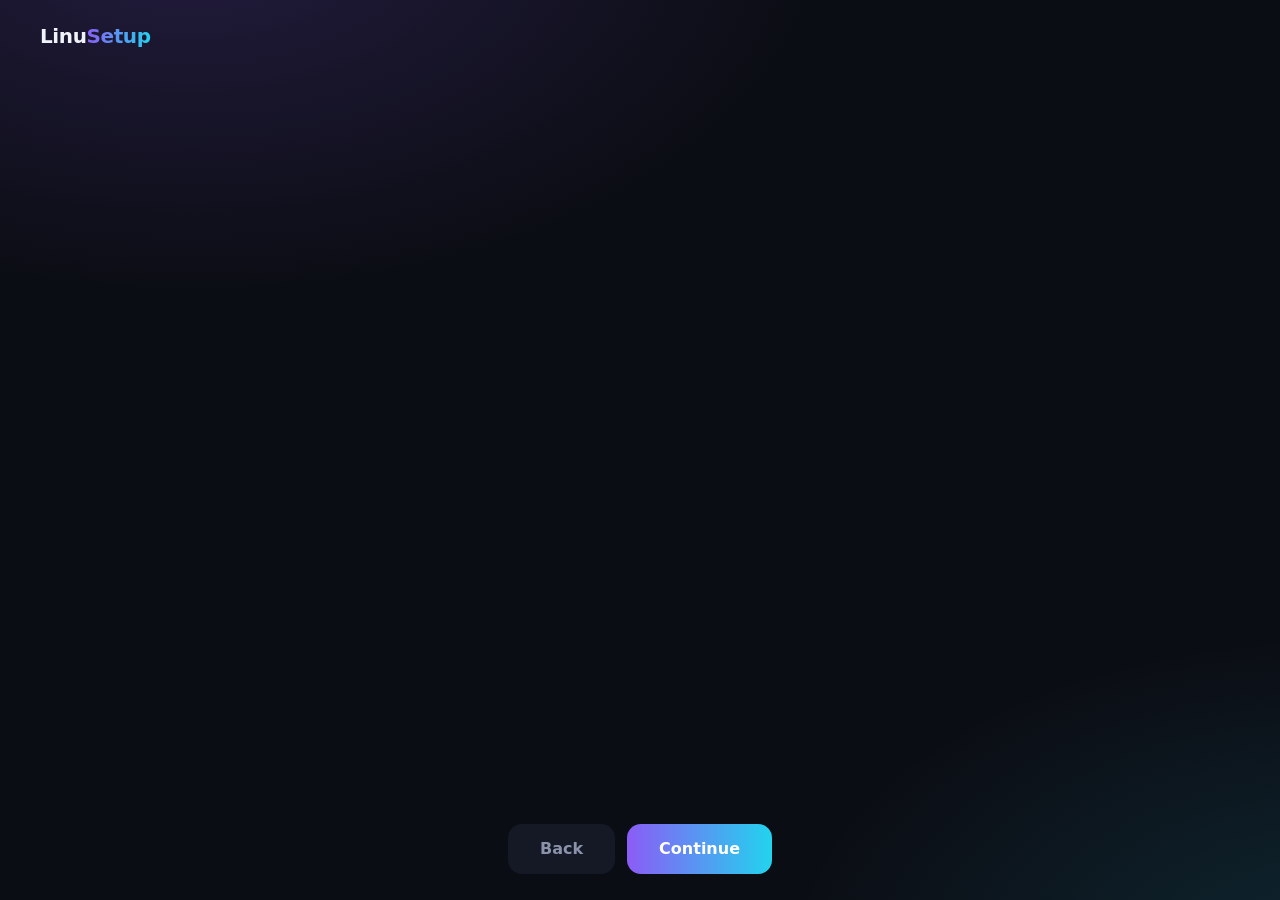
==== linusetup/ui/index.html @ f5687235 "LinuSetup v0.1: pywebview Arch installer with archiso build Install engine (plan/runner, dry-run by " ====
<!doctype html>
<html lang="en">
<head>
<meta charset="utf-8">
<title>LinuSetup</title>
<meta name="viewport" content="width=device-width, initial-scale=1">
<link rel="stylesheet" href="css/app.css">
</head>
<body>
<div class="decor" id="decor"></div>
<div id="glow"></div>
<canvas id="fx"></canvas>

<div class="app">
  <header class="top">
    <div class="logo">Linu<b>Setup</b></div>
    <div class="dots" id="dots"></div>
    <div class="badges" id="badges"></div>
  </header>

  <main id="stage">
    <section class="screen" data-screen="welcome">
      <div class="mark st"><svg viewBox="0 0 24 24"><path d="M12 3c-2.2 0-3.5 2-3.5 4.5 0 1.5-.5 2.5-1.5 4C5.700 13.500 5 15 5 16.500 5 19 8 21 12 21s7-2 7-4.500c0-1.500-.7-3-2-5-1-1.500-1.500-2.500-1.500-4C15.500 5 14.200 3 12 3Z"/><path d="M10 8.500h.01M14 8.500h.01M10.500 11.500c.8.6 2.200.6 3 0"/></svg></div>
      <h1 class="st">Let's put <span class="grad">Linux</span> on this machine</h1>
      <p class="sub st">A few clicks and you'll have a complete Arch Linux desktop. Everything here works with your mouse.</p>
      <div class="checks st" id="checks"></div>
    </section>

    <section class="screen" data-screen="vibe">
      <h1 class="st">What will you <span class="grad">use it for?</span></h1>
      <p class="sub st">Pick any that fit. We'll add the right apps and drivers. Right-click a card to see what's inside.</p>
      <div class="grid" id="vibes"></div>
      <div class="hint st">KDE Plasma desktop, web browser and sound are always included.</div>
    </section>

    <section class="screen" data-screen="disk">
      <h1 class="st">Where should it <span class="grad">live?</span></h1>
      <p class="sub st">The disk you pick will be completely erased. Nothing happens until you confirm on the last step.</p>
      <div class="disks" id="disks"></div>
      <div class="hint st" id="disk-note"></div>
    </section>

    <section class="screen" data-screen="you">
      <h1 class="st">Now, <span class="grad">who are you?</span></h1>
      <p class="sub st">This creates your account on the new system.</p>
      <div class="form st">
        <div class="field" id="f-fullname"><label>Your name</label><input id="fullname" autocomplete="off" placeholder="Sam Rivera"></div>
        <div class="field" id="f-username"><label>Username</label><input id="username" autocomplete="off" placeholder="sam"><div class="msg"></div></div>
        <div class="field" id="f-password"><label>Password</label><input id="password" type="password"><div class="meter"><i id="meter"></i></div></div>
        <div class="field" id="f-password2"><label>Repeat password</label><input id="password2" type="password"><div class="msg"></div></div>
        <div class="field" id="f-hostname"><label>Computer name</label><input id="hostname" autocomplete="off" value="linusetup"><div class="msg"></div></div>
        <div class="field"><label>Keyboard layout</label><select id="keymap"></select></div>
        <div class="field wide"><label>Timezone</label><select id="timezone"></select></div>
      </div>
    </section>

    <section class="screen" data-screen="install">
      <div class="install st">
        <h1 id="inst-title">Installing…</h1>
        <p class="sub" id="inst-sub">This takes a few minutes. You can watch the details below.</p>
        <div class="track"><div class="fill" id="fill"></div></div>
        <div class="pct"><span id="inst-step">Starting</span><span id="inst-pct">0%</span></div>
        <div class="steps" id="steps"></div>
        <button class="link" id="log-toggle">Show details</button>
        <pre id="log" class="hidden"></pre>
        <div class="errbox hidden" id="errbox"></div>
      </div>
    </section>

    <section class="screen" data-screen="done">
      <svg class="big-check" viewBox="0 0 100 100"><circle cx="50" cy="50" r="48"/><path d="M30 52l14 14 27-30"/></svg>
      <h1>All <span class="grad">done!</span></h1>
      <p class="sub" id="done-sub">Remove the install medium and restart to meet your new system.</p>
      <div class="note hidden" id="dry-note">Dry run: nothing was installed or changed on this machine.</div>
    </section>
  </main>

  <footer>
    <button class="btn ghost" id="back">Back</button>
    <button class="btn" id="next">Continue</button>
  </footer>
</div>

<div id="modal"><div class="dlg">
  <h2>Erase this disk and install?</h2>
  <dl id="sum"></dl>
  <div class="field"><label id="confirm-label"></label><input id="confirm" autocomplete="off" placeholder=""></div>
  <div class="row"><button class="btn ghost" id="m-cancel">Cancel</button><button class="btn danger" id="m-go" disabled>Erase and install</button></div>
</div></div>
<div id="ctx"></div>
<div id="dbg" class="hidden"></div>

<script src="js/app.js"></script>
</body>
</html>
---- linusetup/ui/css/app.css ----
/* LinuSetup UI. Animations use transform/opacity only (software-rendered VMs). */
:root {
  --bg:#0b0d14; --card:#151926; --card2:#1b2033; --fg:#f1f3fa; --mut:#8b93ab; --line:#262c41;
  --a:#8b5cf6; --b:#22d3ee; --ok:#34d399; --bad:#f87171; --warn:#fbbf24;
  --grad:linear-gradient(90deg,var(--a),var(--b));
  --ease:cubic-bezier(.2,.8,.2,1);
}
* { box-sizing:border-box; }
html, body { height:100%; margin:0; }
body {
  background:
    radial-gradient(900px 520px at 15% -8%, #8b5cf630, transparent 70%),
    radial-gradient(800px 480px at 105% 108%, #22d3ee22, transparent 70%), var(--bg);
  color:var(--fg); font:16px/1.45 "Noto Sans","DejaVu Sans",system-ui,sans-serif;
  overflow:hidden; user-select:none; -webkit-user-select:none; cursor:default;
}
.hidden { display:none !important; }
svg.i { width:1em; height:1em; fill:none; stroke:currentColor; stroke-width:1.8; stroke-linecap:round; stroke-linejoin:round; flex:none; }

/* floating decor: tiny elements, transform-only animation */
.decor { position:fixed; inset:0; pointer-events:none; overflow:hidden; }
.decor i { position:absolute; width:10px; height:10px; border-radius:50%; background:var(--a); opacity:.25;
  animation:float 14s ease-in-out infinite; }
.decor i:nth-child(2n) { background:var(--b); width:7px; height:7px; animation-duration:18s; }
.decor i:nth-child(3n) { width:14px; height:14px; animation-duration:22s; opacity:.15; }
@keyframes float { 0%,100% { transform:translate3d(0,0,0); } 50% { transform:translate3d(30px,-60px,0); } }
#glow { position:fixed; left:0; top:0; width:360px; height:360px; margin:-180px 0 0 -180px; border-radius:50%;
  background:radial-gradient(circle, #8b5cf626, transparent 65%); pointer-events:none; will-change:transform; opacity:0; transition:opacity .4s; }
#glow.on { opacity:1; }
#fx { position:fixed; inset:0; pointer-events:none; z-index:50; }

/* frame */
.app { position:relative; height:100%; display:grid; grid-template-rows:auto 1fr auto; padding:22px 40px 26px; }
.top { display:grid; grid-template-columns:1fr auto 1fr; align-items:center; }
.logo { font-weight:800; font-size:20px; letter-spacing:-.02em; } .logo b { background:var(--grad); -webkit-background-clip:text; background-clip:text; color:transparent; }
.dots { display:flex; gap:16px; }
.dot { width:34px; height:6px; border-radius:6px; background:var(--line); transition:transform .4s var(--ease), background .3s; transform-origin:center; }
.dot.done { background:#8b5cf666; } .dot.on { background:var(--grad); transform:scaleX(1.7); }
.badges { display:flex; gap:8px; justify-content:flex-end; }
.badge { font-size:12px; padding:5px 11px; border-radius:99px; border:1px solid var(--line); color:var(--mut); display:flex; gap:6px; align-items:center; }
.badge.warn { color:var(--warn); border-color:#fbbf2455; } .badge.ok { color:var(--ok); border-color:#34d39944; }

main { position:relative; display:grid; place-items:center; min-height:0; }
.screen { position:absolute; inset:0; display:none; flex-direction:column; align-items:center; justify-content:center; padding:0 10px; }
.screen.on { display:flex; }
.screen.enter-r { animation:inR .5s var(--ease) both; } .screen.enter-l { animation:inL .5s var(--ease) both; }
.screen.leave-l { animation:outL .22s ease-in both; } .screen.leave-r { animation:outR .22s ease-in both; }
@keyframes inR { from { opacity:0; transform:translate3d(60px,0,0); } }
@keyframes inL { from { opacity:0; transform:translate3d(-60px,0,0); } }
@keyframes outL { to { opacity:0; transform:translate3d(-60px,0,0); } }
@keyframes outR { to { opacity:0; transform:translate3d(60px,0,0); } }
h1 { font-size:40px; margin:0 0 8px; text-align:center; letter-spacing:-.025em; line-height:1.15; }
.sub { color:var(--mut); margin:0 0 30px; text-align:center; max-width:620px; }
.grad { background:var(--grad); -webkit-background-clip:text; background-clip:text; color:transparent; }

/* staggered entrance: JS sets --i on children */
.screen.on .st { animation:rise .6s var(--ease) both; animation-delay:calc(var(--i,0) * 70ms + 120ms); }
@keyframes rise { from { opacity:0; transform:translate3d(0,22px,0) scale(.97); } }

/* buttons + ripple */
.btn { position:relative; overflow:hidden; border:0; border-radius:14px; padding:14px 32px; font-weight:700; font-size:16px; line-height:1; font-family:inherit;
  cursor:pointer; color:#fff; background:var(--grad); transition:transform .15s var(--ease), opacity .2s; }
.btn:hover { transform:translateY(-2px) scale(1.03); } .btn:active { transform:scale(.97); }
.btn.ghost { background:var(--card); color:var(--mut); } .btn.ghost:hover { color:var(--fg); }
.btn.danger { background:linear-gradient(90deg,#ef4444,#f97316); }
.btn[disabled] { opacity:.35; pointer-events:none; }
.ripple { position:absolute; border-radius:50%; width:20px; height:20px; margin:-10px 0 0 -10px; background:#ffffff55; pointer-events:none;
  animation:ripple .65s ease-out forwards; }
@keyframes ripple { from { transform:scale(1); opacity:.9; } to { transform:scale(18); opacity:0; } }
footer { display:flex; justify-content:center; gap:12px; min-height:50px; }

/* welcome */
.mark { width:92px; height:92px; border-radius:26px; background:var(--grad); display:grid; place-items:center; margin-bottom:22px;
  box-shadow:0 14px 50px #8b5cf655; animation:bob 4s ease-in-out infinite; }
.mark svg { width:50px; height:50px; stroke:#fff; stroke-width:2.2; fill:none; }
@keyframes bob { 50% { transform:translate3d(0,-8px,0) rotate(-3deg); } }
.checks { display:flex; gap:14px; flex-wrap:wrap; justify-content:center; margin-top:6px; }
.chk { background:var(--card); border:1px solid var(--line); border-radius:14px; padding:12px 18px; display:flex; align-items:center; gap:10px; min-width:170px; }
.chk .ic { width:26px; height:26px; border-radius:50%; display:grid; place-items:center; background:#34d39922; color:var(--ok); }
.chk.bad .ic { background:#f8717122; color:var(--bad); } .chk.wait .ic { background:var(--line); color:var(--mut); }
.chk small { display:block; color:var(--mut); font-size:12px; }

/* cards */
.grid { display:grid; grid-template-columns:repeat(4,minmax(0,205px)); gap:18px; }
.card { position:relative; overflow:hidden; background:var(--card); border:2px solid var(--line); border-radius:22px; padding:26px 18px 22px; cursor:pointer;
  text-align:center; transition:transform .25s var(--ease), border-color .2s, box-shadow .25s; transform:perspective(700px) rotateX(var(--rx,0deg)) rotateY(var(--ry,0deg)); }
.card::after { content:""; position:absolute; inset:0; pointer-events:none; opacity:0; transition:opacity .25s;
  background:radial-gradient(260px circle at var(--mx,50%) var(--my,0%), #ffffff14, transparent 60%); }
.card:hover { border-color:#8b5cf688; } .card:hover::after { opacity:1; }
.card.sel { border-color:var(--a); box-shadow:0 0 0 4px #8b5cf633, 0 16px 44px #8b5cf62a; }
.card .ico { width:68px; height:68px; margin:0 auto 14px; border-radius:20px; display:grid; place-items:center; font-size:34px; background:var(--card2); color:var(--b);
  transition:transform .35s var(--ease); }
.card.sel .ico { background:var(--grad); color:#fff; transform:scale(1.12) rotate(-6deg); }
.card b { font-size:19px; } .card small { display:block; color:var(--mut); margin-top:5px; }
.tick { position:absolute; top:12px; right:12px; width:24px; height:24px; border-radius:50%; background:var(--grad); display:grid; place-items:center; font-size:14px;
  transform:scale(0); transition:transform .3s cubic-bezier(.3,1.6,.5,1); }
.card.sel .tick, .disk.sel .tick { transform:scale(1); }
.hint { color:var(--mut); font-size:13px; margin-top:22px; text-align:center; }

/* disks */
.disks { display:flex; flex-direction:column; gap:14px; width:min(720px,100%); max-height:56vh; overflow:auto; padding:4px; }
.disk { position:relative; overflow:hidden; display:flex; align-items:center; gap:18px; background:var(--card); border:2px solid var(--line); border-radius:18px;
  padding:18px 20px; cursor:pointer; transition:transform .2s var(--ease), border-color .2s, box-shadow .2s; }
.disk:hover { transform:translate3d(6px,0,0); border-color:#22d3ee77; }
.disk.sel { border-color:var(--b); box-shadow:0 0 0 4px #22d3ee22; }
.disk.off { opacity:.45; pointer-events:none; }
.disk .ico { width:54px; height:54px; border-radius:16px; background:var(--card2); display:grid; place-items:center; font-size:28px; color:var(--b); }
.disk .meta { flex:1; } .disk .meta b { font-size:17px; } .disk small { display:block; color:var(--mut); }
.chips { display:flex; gap:8px; margin-top:8px; flex-wrap:wrap; }
.chip { font-size:12px; padding:4px 10px; border-radius:99px; background:var(--card2); color:var(--mut); }
.chip.red { background:#f8717120; color:var(--bad); } .chip.soon { opacity:.55; }
.disk .tick { top:50%; margin-top:-12px; right:18px; background:var(--b); }

/* form */
.form { display:grid; grid-template-columns:1fr 1fr; gap:14px 18px; width:min(700px,100%); }
.field { display:flex; flex-direction:column; gap:6px; } .field.wide { grid-column:1/-1; }
.field label { font-size:13px; color:var(--mut); }
.field input, .field select { background:var(--card); border:2px solid var(--line); border-radius:12px; color:var(--fg); padding:12px 14px; font:inherit; user-select:text; -webkit-user-select:text;
  transition:border-color .2s, box-shadow .2s; }
.field input:focus, .field select:focus { outline:0; border-color:var(--a); box-shadow:0 0 0 4px #8b5cf622; }
.field.err input { border-color:var(--bad); animation:shake .35s; }
@keyframes shake { 25% { transform:translate3d(-6px,0,0); } 75% { transform:translate3d(6px,0,0); } }
.msg { font-size:12px; color:var(--bad); min-height:16px; }
.meter { height:5px; background:var(--line); border-radius:5px; overflow:hidden; } .meter i { display:block; height:100%; width:100%; transform-origin:left; transform:scaleX(0); background:var(--bad); transition:transform .3s var(--ease), background .3s; }

/* install */
.install { width:min(720px,100%); background:var(--card); border:1px solid var(--line); border-radius:24px; padding:34px; }
.install h1 { font-size:30px; text-align:left; margin-bottom:4px; } .install .sub { text-align:left; margin-bottom:22px; }
.track { height:14px; background:var(--line); border-radius:10px; overflow:hidden; position:relative; }
.track .fill { position:absolute; inset:0; background:var(--grad); transform-origin:left; transform:scaleX(0); transition:transform .5s var(--ease); }
.track .fill::after { content:""; position:absolute; inset:0; background:linear-gradient(100deg, transparent 30%, #ffffff55 50%, transparent 70%); animation:shimmer 1.6s linear infinite; }
@keyframes shimmer { from { transform:translate3d(-100%,0,0); } to { transform:translate3d(100%,0,0); } }
.pct { display:flex; justify-content:space-between; color:var(--mut); font-size:13px; margin:10px 0 18px; }
.steps { display:flex; flex-direction:column; gap:8px; margin-bottom:16px; }
.stp { display:flex; align-items:center; gap:12px; color:var(--mut); animation:rise .4s var(--ease) both; }
.stp .ic { width:22px; height:22px; border-radius:50%; border:2px solid var(--line); display:grid; place-items:center; font-size:12px; }
.stp.now { color:var(--fg); } .stp.now .ic { border-color:var(--b); border-top-color:transparent; animation:spin 1s linear infinite; }
.stp.done .ic { background:var(--ok); border-color:var(--ok); color:#06281a; }
@keyframes spin { to { transform:rotate(360deg); } }
.link { background:none; border:0; color:var(--mut); cursor:pointer; font:inherit; padding:0; text-decoration:underline; }
#log { margin:12px 0 0; background:#080a10; border-radius:12px; padding:12px; height:150px; overflow:auto; font:12px/1.5 "DejaVu Sans Mono",monospace; color:#a8b0c8; white-space:pre-wrap; user-select:text; -webkit-user-select:text; }
.errbox { background:#f8717114; border:1px solid #f8717155; border-radius:14px; padding:14px; margin-top:14px; color:#fecaca; }

/* done */
.big-check { width:120px; height:120px; margin-bottom:18px; }
.big-check circle { fill:none; stroke:var(--ok); stroke-width:3; stroke-dasharray:302; stroke-dashoffset:302; animation:draw .8s .1s var(--ease) forwards; }
.big-check path { fill:none; stroke:var(--ok); stroke-width:4; stroke-linecap:round; stroke-linejoin:round; stroke-dasharray:60; stroke-dashoffset:60; animation:draw .5s .7s var(--ease) forwards; }
@keyframes draw { to { stroke-dashoffset:0; } }
.note { background:#fbbf2418; border:1px solid #fbbf2455; color:var(--warn); border-radius:12px; padding:10px 16px; margin-bottom:18px; max-width:560px; text-align:center; font-size:14px; }

/* modal + context menu */
#modal { position:fixed; inset:0; background:#05060bcc; display:none; place-items:center; z-index:40; }
#modal.on { display:grid; animation:fade .2s both; } @keyframes fade { from { opacity:0; } }
.dlg { width:min(520px,92vw); background:var(--card); border:1px solid var(--line); border-radius:24px; padding:30px; animation:pop .35s cubic-bezier(.3,1.4,.5,1) both; }
@keyframes pop { from { opacity:0; transform:scale(.88) translate3d(0,20px,0); } }
.dlg h2 { margin:0 0 6px; font-size:24px; } .dlg dl { display:grid; grid-template-columns:110px 1fr; gap:6px 12px; margin:16px 0; } .dlg dt { color:var(--mut); } .dlg dd { margin:0; font-weight:600; }
.dlg .field { margin:14px 0; } .dlg .row { display:flex; justify-content:flex-end; gap:10px; margin-top:6px; }
#ctx { position:fixed; z-index:45; display:none; min-width:220px; max-width:300px; background:var(--card2); border:1px solid var(--line); border-radius:14px; padding:12px 14px; box-shadow:0 14px 40px #000a; }
#ctx.on { display:block; animation:pop .2s both; } #ctx h4 { margin:0 0 6px; font-size:14px; } #ctx p { margin:0; font-size:12px; color:var(--mut); line-height:1.6; user-select:text; }
#dbg { position:fixed; left:12px; bottom:12px; z-index:60; background:#000c; color:#9ef; font:12px monospace; padding:8px 10px; border-radius:8px; pointer-events:none; white-space:pre; }

/* ?still: dev-only, freezes animations for screenshots */
html.still *, html.still *::before, html.still *::after { animation:none !important; transition:none !important; }
html.still .big-check circle, html.still .big-check path { stroke-dashoffset:0; }
/* lite mode: auto-enabled on slow renderers, or add ?lite to the URL */
html.lite .decor, html.lite #glow { display:none; }
html.lite .card { transform:none !important; } html.lite .mark { animation:none; }
@media (prefers-reduced-motion:reduce) {
  *, *::before, *::after { animation-duration:.01ms !important; animation-delay:0s !important; transition-duration:.01ms !important; }
  .decor, #glow { display:none; }
}
@media (max-width:1000px) { .grid { grid-template-columns:repeat(2,minmax(0,205px)); } h1 { font-size:32px; } }
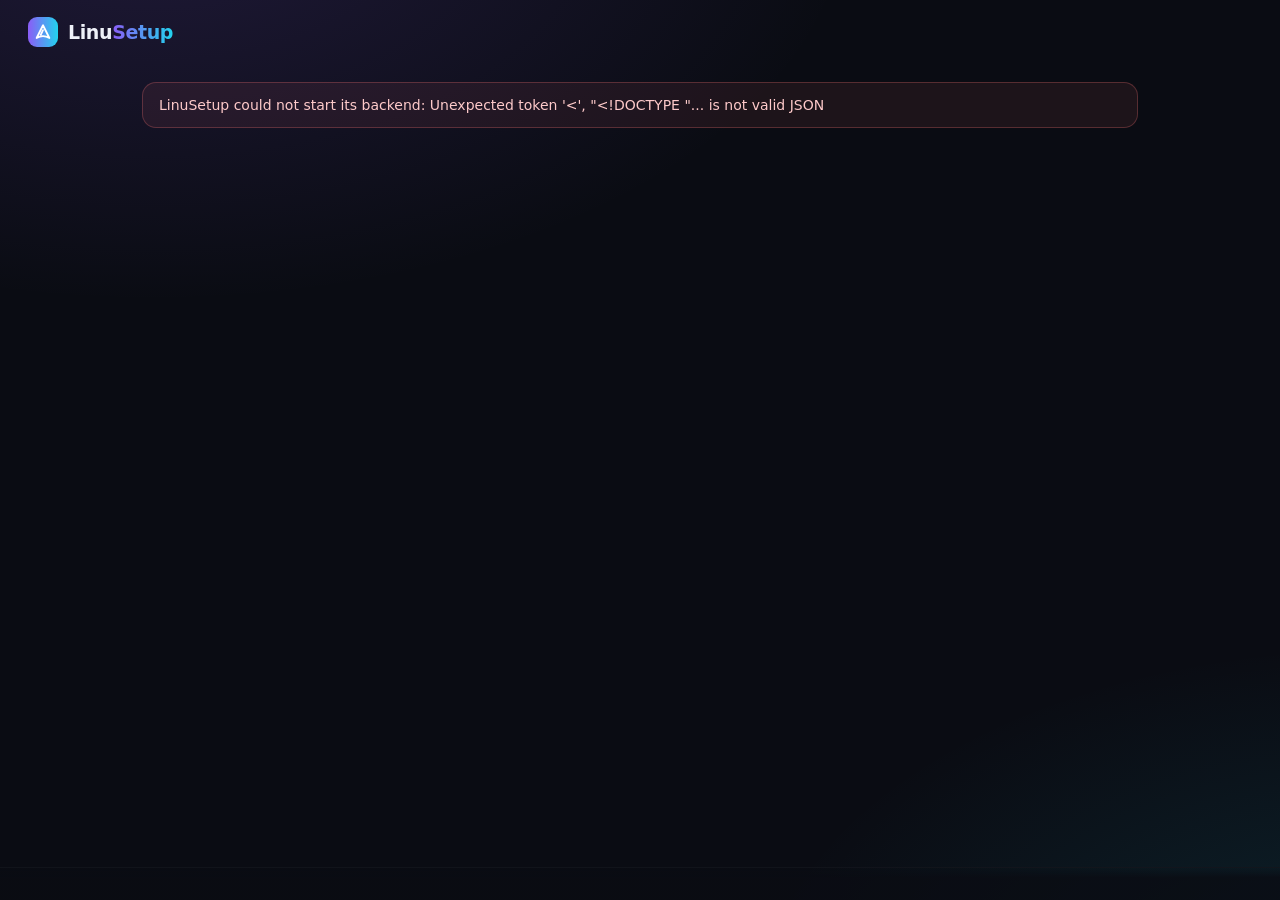
==== commit 9adba951: "LinuSetup 0.1.0: full graphical Arch installer, Easy and Advanced modes - Install engine: disk layou" ====
--- a/linusetup/ui/index.html
+++ b/linusetup/ui/index.html
@@ -7,89 +7,26 @@
 <link rel="stylesheet" href="css/app.css">
 </head>
 <body>
-<div class="decor" id="decor"></div>
 <div id="glow"></div>
 <canvas id="fx"></canvas>
 
 <div class="app">
   <header class="top">
-    <div class="logo">Linu<b>Setup</b></div>
+    <div class="logo"><span class="mk"><svg viewBox="0 0 24 24" fill="none" stroke-linecap="round" stroke-linejoin="round"><path d="M12 3 3.5 20c2.8-1.6 5.6-2.4 8.5-2.4s5.7.8 8.5 2.4ZM12 9.5l-3 6.2"/></svg></span><span>Linu<b>Setup</b></span></div>
     <div class="dots" id="dots"></div>
     <div class="badges" id="badges"></div>
   </header>
-
-  <main id="stage">
-    <section class="screen" data-screen="welcome">
-      <div class="mark st"><svg viewBox="0 0 24 24"><path d="M12 3c-2.2 0-3.5 2-3.5 4.5 0 1.5-.5 2.5-1.5 4C5.700 13.500 5 15 5 16.500 5 19 8 21 12 21s7-2 7-4.500c0-1.500-.7-3-2-5-1-1.500-1.500-2.500-1.500-4C15.500 5 14.200 3 12 3Z"/><path d="M10 8.500h.01M14 8.500h.01M10.500 11.500c.8.6 2.200.6 3 0"/></svg></div>
-      <h1 class="st">Let's put <span class="grad">Linux</span> on this machine</h1>
-      <p class="sub st">A few clicks and you'll have a complete Arch Linux desktop. Everything here works with your mouse.</p>
-      <div class="checks st" id="checks"></div>
-    </section>
-
-    <section class="screen" data-screen="vibe">
-      <h1 class="st">What will you <span class="grad">use it for?</span></h1>
-      <p class="sub st">Pick any that fit. We'll add the right apps and drivers. Right-click a card to see what's inside.</p>
-      <div class="grid" id="vibes"></div>
-      <div class="hint st">KDE Plasma desktop, web browser and sound are always included.</div>
-    </section>
-
-    <section class="screen" data-screen="disk">
-      <h1 class="st">Where should it <span class="grad">live?</span></h1>
-      <p class="sub st">The disk you pick will be completely erased. Nothing happens until you confirm on the last step.</p>
-      <div class="disks" id="disks"></div>
-      <div class="hint st" id="disk-note"></div>
-    </section>
-
-    <section class="screen" data-screen="you">
-      <h1 class="st">Now, <span class="grad">who are you?</span></h1>
-      <p class="sub st">This creates your account on the new system.</p>
-      <div class="form st">
-        <div class="field" id="f-fullname"><label>Your name</label><input id="fullname" autocomplete="off" placeholder="Sam Rivera"></div>
-        <div class="field" id="f-username"><label>Username</label><input id="username" autocomplete="off" placeholder="sam"><div class="msg"></div></div>
-        <div class="field" id="f-password"><label>Password</label><input id="password" type="password"><div class="meter"><i id="meter"></i></div></div>
-        <div class="field" id="f-password2"><label>Repeat password</label><input id="password2" type="password"><div class="msg"></div></div>
-        <div class="field" id="f-hostname"><label>Computer name</label><input id="hostname" autocomplete="off" value="linusetup"><div class="msg"></div></div>
-        <div class="field"><label>Keyboard layout</label><select id="keymap"></select></div>
-        <div class="field wide"><label>Timezone</label><select id="timezone"></select></div>
-      </div>
-    </section>
-
-    <section class="screen" data-screen="install">
-      <div class="install st">
-        <h1 id="inst-title">Installing…</h1>
-        <p class="sub" id="inst-sub">This takes a few minutes. You can watch the details below.</p>
-        <div class="track"><div class="fill" id="fill"></div></div>
-        <div class="pct"><span id="inst-step">Starting</span><span id="inst-pct">0%</span></div>
-        <div class="steps" id="steps"></div>
-        <button class="link" id="log-toggle">Show details</button>
-        <pre id="log" class="hidden"></pre>
-        <div class="errbox hidden" id="errbox"></div>
-      </div>
-    </section>
-
-    <section class="screen" data-screen="done">
-      <svg class="big-check" viewBox="0 0 100 100"><circle cx="50" cy="50" r="48"/><path d="M30 52l14 14 27-30"/></svg>
-      <h1>All <span class="grad">done!</span></h1>
-      <p class="sub" id="done-sub">Remove the install medium and restart to meet your new system.</p>
-      <div class="note hidden" id="dry-note">Dry run: nothing was installed or changed on this machine.</div>
-    </section>
-  </main>
-
-  <footer>
-    <button class="btn ghost" id="back">Back</button>
-    <button class="btn" id="next">Continue</button>
-  </footer>
+  <main id="view"></main>
+  <footer class="bar" id="bar"></footer>
 </div>
 
-<div id="modal"><div class="dlg">
-  <h2>Erase this disk and install?</h2>
-  <dl id="sum"></dl>
-  <div class="field"><label id="confirm-label"></label><input id="confirm" autocomplete="off" placeholder=""></div>
-  <div class="row"><button class="btn ghost" id="m-cancel">Cancel</button><button class="btn danger" id="m-go" disabled>Erase and install</button></div>
-</div></div>
-<div id="ctx"></div>
+<div class="toasts" id="toasts"></div>
 <div id="dbg" class="hidden"></div>
 
-<script src="js/app.js"></script>
+<script src="js/core.js"></script>
+<script src="js/widgets.js"></script>
+<script src="js/screens.js"></script>
+<script src="js/sections.js"></script>
+<script src="js/main.js"></script>
 </body>
 </html>
--- a/linusetup/ui/css/app.css
+++ b/linusetup/ui/css/app.css
@@ -1,172 +1,374 @@
-/* LinuSetup UI. Animations use transform/opacity only (software-rendered VMs). */
+/* LinuSetup. Animations use transform/opacity only (VMs render in software). */
 :root {
-  --bg:#0b0d14; --card:#151926; --card2:#1b2033; --fg:#f1f3fa; --mut:#8b93ab; --line:#262c41;
-  --a:#8b5cf6; --b:#22d3ee; --ok:#34d399; --bad:#f87171; --warn:#fbbf24;
+  --bg:#0a0c13; --bg2:#0e111b; --card:#141826; --card2:#1a1f31; --card3:#222842;
+  --fg:#eef1f8; --fg2:#c3c8d8; --mut:#8890a8; --line:#262c42; --line2:#323a56;
+  --a:#8b5cf6; --b:#22d3ee; --ok:#34d399; --bad:#f87171; --warn:#fbbf24; --info:#60a5fa;
   --grad:linear-gradient(90deg,var(--a),var(--b));
-  --ease:cubic-bezier(.2,.8,.2,1);
+  --ease:cubic-bezier(.2,.8,.2,1); --spring:cubic-bezier(.3,1.5,.5,1);
+  --r:16px; --r2:22px;
+  --shadow:0 18px 50px #0007;
 }
 * { box-sizing:border-box; }
 html, body { height:100%; margin:0; }
 body {
   background:
-    radial-gradient(900px 520px at 15% -8%, #8b5cf630, transparent 70%),
-    radial-gradient(800px 480px at 105% 108%, #22d3ee22, transparent 70%), var(--bg);
-  color:var(--fg); font:16px/1.45 "Noto Sans","DejaVu Sans",system-ui,sans-serif;
+    radial-gradient(1000px 560px at 12% -10%, #8b5cf62a, transparent 70%),
+    radial-gradient(900px 520px at 108% 112%, #22d3ee1f, transparent 70%), var(--bg);
+  color:var(--fg); font:15px/1.5 "Noto Sans","DejaVu Sans",system-ui,sans-serif;
   overflow:hidden; user-select:none; -webkit-user-select:none; cursor:default;
 }
+input, textarea, select, button { font:inherit; color:inherit; }
+input, textarea, .selectable { user-select:text; -webkit-user-select:text; }
+a { color:var(--b); }
 .hidden { display:none !important; }
-svg.i { width:1em; height:1em; fill:none; stroke:currentColor; stroke-width:1.8; stroke-linecap:round; stroke-linejoin:round; flex:none; }
-
-/* floating decor: tiny elements, transform-only animation */
-.decor { position:fixed; inset:0; pointer-events:none; overflow:hidden; }
-.decor i { position:absolute; width:10px; height:10px; border-radius:50%; background:var(--a); opacity:.25;
-  animation:float 14s ease-in-out infinite; }
-.decor i:nth-child(2n) { background:var(--b); width:7px; height:7px; animation-duration:18s; }
-.decor i:nth-child(3n) { width:14px; height:14px; animation-duration:22s; opacity:.15; }
-@keyframes float { 0%,100% { transform:translate3d(0,0,0); } 50% { transform:translate3d(30px,-60px,0); } }
-#glow { position:fixed; left:0; top:0; width:360px; height:360px; margin:-180px 0 0 -180px; border-radius:50%;
-  background:radial-gradient(circle, #8b5cf626, transparent 65%); pointer-events:none; will-change:transform; opacity:0; transition:opacity .4s; }
+svg.i { width:1.15em; height:1.15em; fill:none; stroke:currentColor; stroke-width:1.9; stroke-linecap:round; stroke-linejoin:round; flex:none; vertical-align:-0.2em; }
+.grad { background:var(--grad); -webkit-background-clip:text; background-clip:text; color:transparent; }
+.mut { color:var(--mut); } .small { font-size:13px; } .mono { font-family:"DejaVu Sans Mono",monospace; }
+.row { display:flex; align-items:center; gap:12px; } .row.wrap { flex-wrap:wrap; } .grow { flex:1; min-width:0; }
+.spacer { flex:1; }
+
+/* ---------- ambient fx ---------- */
+#glow { position:fixed; left:0; top:0; width:420px; height:420px; margin:-210px 0 0 -210px; border-radius:50%; z-index:0;
+  background:radial-gradient(circle, #8b5cf620, transparent 62%); pointer-events:none; will-change:transform; opacity:0; transition:opacity .5s; }
 #glow.on { opacity:1; }
-#fx { position:fixed; inset:0; pointer-events:none; z-index:50; }
-
-/* frame */
-.app { position:relative; height:100%; display:grid; grid-template-rows:auto 1fr auto; padding:22px 40px 26px; }
-.top { display:grid; grid-template-columns:1fr auto 1fr; align-items:center; }
-.logo { font-weight:800; font-size:20px; letter-spacing:-.02em; } .logo b { background:var(--grad); -webkit-background-clip:text; background-clip:text; color:transparent; }
-.dots { display:flex; gap:16px; }
-.dot { width:34px; height:6px; border-radius:6px; background:var(--line); transition:transform .4s var(--ease), background .3s; transform-origin:center; }
-.dot.done { background:#8b5cf666; } .dot.on { background:var(--grad); transform:scaleX(1.7); }
-.badges { display:flex; gap:8px; justify-content:flex-end; }
-.badge { font-size:12px; padding:5px 11px; border-radius:99px; border:1px solid var(--line); color:var(--mut); display:flex; gap:6px; align-items:center; }
-.badge.warn { color:var(--warn); border-color:#fbbf2455; } .badge.ok { color:var(--ok); border-color:#34d39944; }
-
-main { position:relative; display:grid; place-items:center; min-height:0; }
-.screen { position:absolute; inset:0; display:none; flex-direction:column; align-items:center; justify-content:center; padding:0 10px; }
-.screen.on { display:flex; }
-.screen.enter-r { animation:inR .5s var(--ease) both; } .screen.enter-l { animation:inL .5s var(--ease) both; }
-.screen.leave-l { animation:outL .22s ease-in both; } .screen.leave-r { animation:outR .22s ease-in both; }
-@keyframes inR { from { opacity:0; transform:translate3d(60px,0,0); } }
-@keyframes inL { from { opacity:0; transform:translate3d(-60px,0,0); } }
-@keyframes outL { to { opacity:0; transform:translate3d(-60px,0,0); } }
-@keyframes outR { to { opacity:0; transform:translate3d(60px,0,0); } }
-h1 { font-size:40px; margin:0 0 8px; text-align:center; letter-spacing:-.025em; line-height:1.15; }
-.sub { color:var(--mut); margin:0 0 30px; text-align:center; max-width:620px; }
-.grad { background:var(--grad); -webkit-background-clip:text; background-clip:text; color:transparent; }
-
-/* staggered entrance: JS sets --i on children */
-.screen.on .st { animation:rise .6s var(--ease) both; animation-delay:calc(var(--i,0) * 70ms + 120ms); }
-@keyframes rise { from { opacity:0; transform:translate3d(0,22px,0) scale(.97); } }
-
-/* buttons + ripple */
-.btn { position:relative; overflow:hidden; border:0; border-radius:14px; padding:14px 32px; font-weight:700; font-size:16px; line-height:1; font-family:inherit;
-  cursor:pointer; color:#fff; background:var(--grad); transition:transform .15s var(--ease), opacity .2s; }
-.btn:hover { transform:translateY(-2px) scale(1.03); } .btn:active { transform:scale(.97); }
-.btn.ghost { background:var(--card); color:var(--mut); } .btn.ghost:hover { color:var(--fg); }
-.btn.danger { background:linear-gradient(90deg,#ef4444,#f97316); }
-.btn[disabled] { opacity:.35; pointer-events:none; }
-.ripple { position:absolute; border-radius:50%; width:20px; height:20px; margin:-10px 0 0 -10px; background:#ffffff55; pointer-events:none;
-  animation:ripple .65s ease-out forwards; }
-@keyframes ripple { from { transform:scale(1); opacity:.9; } to { transform:scale(18); opacity:0; } }
-footer { display:flex; justify-content:center; gap:12px; min-height:50px; }
-
-/* welcome */
-.mark { width:92px; height:92px; border-radius:26px; background:var(--grad); display:grid; place-items:center; margin-bottom:22px;
-  box-shadow:0 14px 50px #8b5cf655; animation:bob 4s ease-in-out infinite; }
-.mark svg { width:50px; height:50px; stroke:#fff; stroke-width:2.2; fill:none; }
-@keyframes bob { 50% { transform:translate3d(0,-8px,0) rotate(-3deg); } }
-.checks { display:flex; gap:14px; flex-wrap:wrap; justify-content:center; margin-top:6px; }
-.chk { background:var(--card); border:1px solid var(--line); border-radius:14px; padding:12px 18px; display:flex; align-items:center; gap:10px; min-width:170px; }
-.chk .ic { width:26px; height:26px; border-radius:50%; display:grid; place-items:center; background:#34d39922; color:var(--ok); }
-.chk.bad .ic { background:#f8717122; color:var(--bad); } .chk.wait .ic { background:var(--line); color:var(--mut); }
-.chk small { display:block; color:var(--mut); font-size:12px; }
-
-/* cards */
-.grid { display:grid; grid-template-columns:repeat(4,minmax(0,205px)); gap:18px; }
-.card { position:relative; overflow:hidden; background:var(--card); border:2px solid var(--line); border-radius:22px; padding:26px 18px 22px; cursor:pointer;
-  text-align:center; transition:transform .25s var(--ease), border-color .2s, box-shadow .25s; transform:perspective(700px) rotateX(var(--rx,0deg)) rotateY(var(--ry,0deg)); }
-.card::after { content:""; position:absolute; inset:0; pointer-events:none; opacity:0; transition:opacity .25s;
-  background:radial-gradient(260px circle at var(--mx,50%) var(--my,0%), #ffffff14, transparent 60%); }
-.card:hover { border-color:#8b5cf688; } .card:hover::after { opacity:1; }
-.card.sel { border-color:var(--a); box-shadow:0 0 0 4px #8b5cf633, 0 16px 44px #8b5cf62a; }
-.card .ico { width:68px; height:68px; margin:0 auto 14px; border-radius:20px; display:grid; place-items:center; font-size:34px; background:var(--card2); color:var(--b);
-  transition:transform .35s var(--ease); }
-.card.sel .ico { background:var(--grad); color:#fff; transform:scale(1.12) rotate(-6deg); }
-.card b { font-size:19px; } .card small { display:block; color:var(--mut); margin-top:5px; }
-.tick { position:absolute; top:12px; right:12px; width:24px; height:24px; border-radius:50%; background:var(--grad); display:grid; place-items:center; font-size:14px;
-  transform:scale(0); transition:transform .3s cubic-bezier(.3,1.6,.5,1); }
-.card.sel .tick, .disk.sel .tick { transform:scale(1); }
-.hint { color:var(--mut); font-size:13px; margin-top:22px; text-align:center; }
-
-/* disks */
-.disks { display:flex; flex-direction:column; gap:14px; width:min(720px,100%); max-height:56vh; overflow:auto; padding:4px; }
-.disk { position:relative; overflow:hidden; display:flex; align-items:center; gap:18px; background:var(--card); border:2px solid var(--line); border-radius:18px;
-  padding:18px 20px; cursor:pointer; transition:transform .2s var(--ease), border-color .2s, box-shadow .2s; }
-.disk:hover { transform:translate3d(6px,0,0); border-color:#22d3ee77; }
-.disk.sel { border-color:var(--b); box-shadow:0 0 0 4px #22d3ee22; }
-.disk.off { opacity:.45; pointer-events:none; }
-.disk .ico { width:54px; height:54px; border-radius:16px; background:var(--card2); display:grid; place-items:center; font-size:28px; color:var(--b); }
-.disk .meta { flex:1; } .disk .meta b { font-size:17px; } .disk small { display:block; color:var(--mut); }
-.chips { display:flex; gap:8px; margin-top:8px; flex-wrap:wrap; }
-.chip { font-size:12px; padding:4px 10px; border-radius:99px; background:var(--card2); color:var(--mut); }
-.chip.red { background:#f8717120; color:var(--bad); } .chip.soon { opacity:.55; }
-.disk .tick { top:50%; margin-top:-12px; right:18px; background:var(--b); }
-
-/* form */
-.form { display:grid; grid-template-columns:1fr 1fr; gap:14px 18px; width:min(700px,100%); }
-.field { display:flex; flex-direction:column; gap:6px; } .field.wide { grid-column:1/-1; }
-.field label { font-size:13px; color:var(--mut); }
-.field input, .field select { background:var(--card); border:2px solid var(--line); border-radius:12px; color:var(--fg); padding:12px 14px; font:inherit; user-select:text; -webkit-user-select:text;
+#fx { position:fixed; inset:0; pointer-events:none; z-index:80; }
+
+/* ---------- shell ---------- */
+.app { position:relative; z-index:1; height:100%; display:grid; grid-template-rows:auto 1fr auto; }
+.top { display:grid; grid-template-columns:1fr auto 1fr; align-items:center; padding:16px 28px; min-height:64px; }
+.logo { font-weight:800; font-size:19px; letter-spacing:-.02em; display:flex; align-items:center; gap:10px; }
+.logo .mk { width:30px; height:30px; border-radius:9px; background:var(--grad); display:grid; place-items:center; }
+.logo .mk svg { width:18px; height:18px; stroke:#fff; stroke-width:2.4; }
+.logo b { background:var(--grad); -webkit-background-clip:text; background-clip:text; color:transparent; }
+.crumbs { display:flex; gap:10px; align-items:center; color:var(--mut); font-size:14px; }
+.crumbs b { color:var(--fg); font-weight:600; }
+.dots { display:flex; gap:14px; }
+.dot { width:30px; height:6px; border-radius:6px; background:var(--line); transition:transform .45s var(--ease), background .3s; }
+.dot.done { background:#8b5cf677; } .dot.on { background:var(--grad); transform:scaleX(1.6); }
+.badges { display:flex; gap:8px; justify-content:flex-end; flex-wrap:wrap; }
+.badge { font-size:12px; padding:5px 11px; border-radius:99px; border:1px solid var(--line); color:var(--mut); display:inline-flex; gap:6px; align-items:center; white-space:nowrap; }
+.badge.warn { color:var(--warn); border-color:#fbbf2455; } .badge.ok { color:var(--ok); border-color:#34d39944; } .badge.bad { color:var(--bad); border-color:#f8717155; }
+.badge .pulse { width:7px; height:7px; border-radius:50%; background:currentColor; animation:pulse 1.6s infinite; }
+@keyframes pulse { 50% { opacity:.25; } }
+
+#view { position:relative; min-height:0; overflow:hidden; }
+.screen { position:absolute; inset:0; overflow-y:auto; overflow-x:hidden; scroll-behavior:smooth; }
+.screen::-webkit-scrollbar { width:10px; } .screen::-webkit-scrollbar-thumb { background:var(--line2); border-radius:10px; border:3px solid var(--bg); }
+.wrap { max-width:1060px; margin:0 auto; padding:18px 32px 36px; }
+.screen.center .wrap { min-height:100%; display:flex; flex-direction:column; justify-content:center; }
+.screen.in-r { animation:inR .5s var(--ease) both; } .screen.in-l { animation:inL .5s var(--ease) both; }
+.screen.out-l { animation:outL .24s ease-in both; pointer-events:none; } .screen.out-r { animation:outR .24s ease-in both; pointer-events:none; }
+.screen.in-up { animation:inUp .5s var(--ease) both; }
+@keyframes inR { from { opacity:0; transform:translate3d(56px,0,0); } }
+@keyframes inL { from { opacity:0; transform:translate3d(-56px,0,0); } }
+@keyframes inUp { from { opacity:0; transform:translate3d(0,30px,0) scale(.98); } }
+@keyframes outL { to { opacity:0; transform:translate3d(-56px,0,0); } }
+@keyframes outR { to { opacity:0; transform:translate3d(56px,0,0); } }
+/* Entrance animation only while a screen is fresh, never when part of it redraws. */
+.screen.fresh .st { animation:rise .6s var(--ease) both; animation-delay:calc(var(--i,0) * 55ms + 80ms); }
+@keyframes rise { from { opacity:0; transform:translate3d(0,18px,0) scale(.98); } }
+
+.bar { display:flex; align-items:center; gap:12px; padding:14px 28px 18px; border-top:1px solid #ffffff08; background:linear-gradient(180deg,transparent,#0a0c13cc 30%); }
+.bar .hint { flex:1; display:flex; justify-content:center; min-width:0; }
+
+h1 { font-size:38px; line-height:1.12; letter-spacing:-.025em; margin:0 0 8px; }
+h2 { font-size:22px; margin:0 0 6px; letter-spacing:-.01em; }
+h3 { font-size:16px; margin:0 0 10px; }
+.lead { color:var(--mut); margin:0 0 26px; font-size:16px; max-width:680px; }
+.center-text { text-align:center; } .center-text .lead { margin-left:auto; margin-right:auto; }
+.head { display:flex; align-items:center; gap:16px; margin:6px 0 22px; }
+.head .ico { width:52px; height:52px; border-radius:16px; background:var(--card2); display:grid; place-items:center; font-size:24px; color:var(--b); flex:none; }
+.head h1 { font-size:30px; margin:0; } .head p { margin:2px 0 0; color:var(--mut); }
+
+/* ---------- buttons ---------- */
+.btn { position:relative; overflow:hidden; border:0; border-radius:14px; padding:13px 26px; font-weight:700; font-size:15px; line-height:1;
+  cursor:pointer; color:#fff; background:var(--grad); display:inline-flex; align-items:center; justify-content:center; gap:9px; white-space:nowrap;
+  transition:transform .16s var(--ease), opacity .2s, box-shadow .2s; box-shadow:0 8px 24px #8b5cf633; }
+.btn:hover { transform:translateY(-2px); box-shadow:0 12px 30px #8b5cf655; } .btn:active { transform:scale(.97); }
+.btn.ghost { background:var(--card); color:var(--fg2); box-shadow:none; border:1px solid var(--line); }
+.btn.ghost:hover { color:var(--fg); border-color:var(--line2); }
+.btn.subtle { background:transparent; color:var(--mut); box-shadow:none; padding:10px 14px; }
+.btn.subtle:hover { color:var(--fg); background:var(--card); }
+.btn.danger { background:linear-gradient(90deg,#ef4444,#f97316); box-shadow:0 8px 24px #ef444433; }
+.btn.sm { padding:9px 14px; font-size:13px; border-radius:11px; }
+.btn.lg { padding:16px 34px; font-size:17px; border-radius:16px; }
+.btn[disabled] { opacity:.35; pointer-events:none; box-shadow:none; }
+.btn .i { font-size:16px; }
+.ripple { position:absolute; border-radius:50%; width:20px; height:20px; margin:-10px 0 0 -10px; background:#ffffff4d; pointer-events:none; animation:ripple .65s ease-out forwards; }
+@keyframes ripple { from { transform:scale(1); opacity:.9; } to { transform:scale(20); opacity:0; } }
+.linkbtn { background:none; border:0; color:var(--b); cursor:pointer; padding:0; font-weight:600; }
+.linkbtn:hover { text-decoration:underline; }
+
+/* ---------- selectable cards ---------- */
+.cards { display:grid; gap:16px; grid-template-columns:repeat(auto-fill,minmax(200px,1fr)); }
+.cards.two { grid-template-columns:repeat(auto-fill,minmax(300px,1fr)); }
+/* Hover tilt and highlight are driven by JS once per frame and only ever change
+   `transform`, so WebKit can composite them instead of repainting the card. */
+.card { position:relative; overflow:hidden; background:var(--card); border:2px solid var(--line); border-radius:var(--r2); padding:22px 18px; cursor:pointer;
+  transition:transform .35s var(--ease), border-color .2s, box-shadow .25s; }
+.card.tilting { transition:border-color .2s, box-shadow .25s; will-change:transform; }
+.card .shine { position:absolute; left:0; top:0; width:440px; height:440px; margin:-220px 0 0 -220px; border-radius:50%; pointer-events:none;
+  background:radial-gradient(circle, #ffffff14, transparent 62%); opacity:0; transition:opacity .25s; will-change:transform; }
+.card:hover { border-color:#8b5cf677; } .card:hover .shine { opacity:1; }
+.card.sel { border-color:var(--a); background:linear-gradient(180deg,#8b5cf614,var(--card) 60%); box-shadow:0 0 0 4px #8b5cf62b, 0 16px 40px #8b5cf622; }
+.card.off { opacity:.42; cursor:not-allowed; filter:saturate(.4); }
+.card .cico { width:58px; height:58px; border-radius:18px; display:grid; place-items:center; font-size:28px; background:var(--card2); color:var(--b); margin-bottom:14px;
+  transition:transform .4s var(--spring), background .3s, color .3s; }
+.card.sel .cico { background:var(--grad); color:#fff; transform:scale(1.08) rotate(-6deg); }
+.card b { font-size:17px; display:block; } .card small { display:block; color:var(--mut); margin-top:4px; line-height:1.45; }
+.card.center { text-align:center; } .card.center .cico { margin-left:auto; margin-right:auto; }
+.card .tick { position:absolute; top:12px; right:12px; width:24px; height:24px; border-radius:50%; background:var(--grad); display:grid; place-items:center;
+  font-size:13px; color:#fff; transform:scale(0); transition:transform .32s var(--spring); }
+.card.sel .tick { transform:scale(1); }
+.card .tag { position:absolute; top:12px; left:12px; font-size:11px; font-weight:700; padding:3px 8px; border-radius:99px; background:#34d39922; color:var(--ok); }
+
+/* ---------- forms ---------- */
+.form { display:grid; grid-template-columns:1fr 1fr; gap:16px 20px; }
+.form .wide { grid-column:1/-1; }
+.field { display:flex; flex-direction:column; gap:7px; min-width:0; }
+.field > label, .lbl { font-size:13px; color:var(--mut); font-weight:600; }
+.input, .select, textarea.input { width:100%; background:var(--card); border:2px solid var(--line); border-radius:12px; padding:11px 14px; outline:0;
   transition:border-color .2s, box-shadow .2s; }
-.field input:focus, .field select:focus { outline:0; border-color:var(--a); box-shadow:0 0 0 4px #8b5cf622; }
-.field.err input { border-color:var(--bad); animation:shake .35s; }
-@keyframes shake { 25% { transform:translate3d(-6px,0,0); } 75% { transform:translate3d(6px,0,0); } }
-.msg { font-size:12px; color:var(--bad); min-height:16px; }
-.meter { height:5px; background:var(--line); border-radius:5px; overflow:hidden; } .meter i { display:block; height:100%; width:100%; transform-origin:left; transform:scaleX(0); background:var(--bad); transition:transform .3s var(--ease), background .3s; }
-
-/* install */
-.install { width:min(720px,100%); background:var(--card); border:1px solid var(--line); border-radius:24px; padding:34px; }
-.install h1 { font-size:30px; text-align:left; margin-bottom:4px; } .install .sub { text-align:left; margin-bottom:22px; }
+.input:focus, .select:focus, .combo-btn:focus { border-color:var(--a); box-shadow:0 0 0 4px #8b5cf622; }
+textarea.input { min-height:110px; resize:vertical; font-family:"DejaVu Sans Mono",monospace; font-size:13px; }
+.field.err .input { border-color:var(--bad); }
+.field .msg { font-size:12px; color:var(--bad); min-height:0; }
+.field .help { font-size:12px; color:var(--mut); }
+.pw { position:relative; } .pw .input { padding-right:44px; }
+.pw .eye { position:absolute; right:8px; top:50%; transform:translateY(-50%); background:none; border:0; color:var(--mut); cursor:pointer; padding:6px; border-radius:8px; }
+.pw .eye:hover { color:var(--fg); background:var(--card2); }
+.meter { height:5px; background:var(--line); border-radius:5px; overflow:hidden; } .meter i { display:block; height:100%; width:100%; transform-origin:left; transform:scaleX(0); transition:transform .3s var(--ease), background .3s; }
+
+.seg { display:inline-flex; background:var(--card); border:1px solid var(--line); border-radius:13px; padding:4px; gap:4px; flex-wrap:wrap; }
+.seg button { border:0; background:transparent; color:var(--fg2); padding:9px 16px; border-radius:10px; cursor:pointer; font-weight:600; font-size:14px; transition:background .2s, color .2s; }
+.seg button:hover { color:var(--fg); background:var(--card2); }
+.seg button.on { background:var(--grad); color:#fff; }
+.seg button[disabled] { opacity:.35; cursor:not-allowed; }
+
+.toggle { display:flex; align-items:center; gap:14px; padding:12px 16px; background:var(--card); border:1px solid var(--line); border-radius:14px; cursor:pointer; transition:border-color .2s; }
+.toggle:hover { border-color:var(--line2); }
+.toggle .t { flex:1; min-width:0; } .toggle .t b { display:block; font-size:14.5px; } .toggle .t small { color:var(--mut); font-size:12.5px; }
+.sw { width:44px; height:26px; border-radius:99px; background:var(--line2); position:relative; flex:none; transition:background .25s; }
+.sw::after { content:""; position:absolute; top:3px; left:3px; width:20px; height:20px; border-radius:50%; background:#fff; transition:transform .3s var(--spring); }
+.toggle.on .sw { background:var(--grad); } .toggle.on .sw::after { transform:translateX(18px); }
+.toggle.off { opacity:.45; pointer-events:none; }
+.stack { display:flex; flex-direction:column; gap:10px; }
+
+input[type=range] { -webkit-appearance:none; appearance:none; width:100%; height:6px; border-radius:6px; background:var(--line2); outline:0; cursor:pointer; }
+input[type=range]::-webkit-slider-thumb { -webkit-appearance:none; width:22px; height:22px; border-radius:50%; background:#fff; border:5px solid var(--a); box-shadow:0 2px 10px #0008; transition:transform .15s; }
+input[type=range]::-webkit-slider-thumb:hover { transform:scale(1.15); }
+input[type=range]::-moz-range-thumb { width:14px; height:14px; border-radius:50%; background:#fff; border:5px solid var(--a); }
+.slider { display:flex; align-items:center; gap:14px; } .slider .val { min-width:76px; text-align:right; font-weight:700; font-variant-numeric:tabular-nums; white-space:nowrap; }
+
+.combo { position:relative; }
+.combo-btn { width:100%; text-align:left; background:var(--card); border:2px solid var(--line); border-radius:12px; padding:11px 40px 11px 14px; cursor:pointer; outline:0; position:relative;
+  white-space:nowrap; overflow:hidden; text-overflow:ellipsis; }
+.combo-btn::after { content:""; position:absolute; right:16px; top:50%; width:8px; height:8px; border-right:2px solid var(--mut); border-bottom:2px solid var(--mut); transform:translateY(-70%) rotate(45deg); }
+.pop { position:fixed; z-index:60; background:var(--card2); border:1px solid var(--line2); border-radius:14px; box-shadow:var(--shadow); padding:8px; display:flex; flex-direction:column;
+  animation:pop .18s var(--ease) both; max-height:340px; }
+.pop .input { margin-bottom:6px; padding:9px 12px; }
+.pop .opts { overflow:auto; min-height:0; }
+.pop .opt { padding:8px 12px; border-radius:9px; cursor:pointer; display:flex; justify-content:space-between; gap:10px; }
+.pop .opt:hover, .pop .opt.act { background:var(--card3); } .pop .opt.on { color:var(--b); font-weight:700; }
+.pop .opt small { color:var(--mut); }
+
+.chips { display:flex; gap:8px; flex-wrap:wrap; }
+.chip { font-size:13px; padding:6px 12px; border-radius:99px; background:var(--card2); color:var(--fg2); display:inline-flex; align-items:center; gap:6px; border:1px solid var(--line); }
+.chip.sel { background:#8b5cf62a; border-color:#8b5cf688; color:var(--fg); }
+.chip.click { cursor:pointer; transition:transform .15s; } .chip.click:hover { transform:translateY(-1px); border-color:var(--line2); }
+.chip .x { cursor:pointer; opacity:.6; } .chip .x:hover { opacity:1; color:var(--bad); }
+.chip.red { background:#f8717118; color:var(--bad); border-color:#f8717140; } .chip.green { background:#34d39918; color:var(--ok); border-color:#34d39940; }
+.chip.yellow { background:#fbbf2418; color:var(--warn); border-color:#fbbf2440; } .chip.blue { background:#60a5fa18; color:var(--info); border-color:#60a5fa40; }
+
+.panel { background:var(--card); border:1px solid var(--line); border-radius:var(--r2); padding:22px; }
+.panel + .panel { margin-top:16px; }
+.panel h3 { display:flex; align-items:center; gap:10px; }
+.grid2 { display:grid; grid-template-columns:1fr 1fr; gap:16px; } .grid3 { display:grid; grid-template-columns:repeat(3,1fr); gap:16px; }
+.sep { height:1px; background:var(--line); margin:18px 0; }
+
+.note { display:flex; gap:12px; align-items:flex-start; padding:12px 16px; border-radius:14px; font-size:14px; line-height:1.45; }
+.note .i { margin-top:2px; } .note + .note { margin-top:8px; }
+.note.err { background:#f8717114; border:1px solid #f8717144; color:#fecaca; }
+.note.warn { background:#fbbf2412; border:1px solid #fbbf2440; color:#fde68a; }
+.note.info { background:#60a5fa12; border:1px solid #60a5fa38; color:#bfdbfe; }
+.note.ok { background:#34d39912; border:1px solid #34d39938; color:#a7f3d0; }
+.issues { margin-bottom:18px; }
+
+/* ---------- welcome ---------- */
+.hero-mark { width:96px; height:96px; border-radius:28px; background:var(--grad); display:grid; place-items:center; margin:0 auto 22px;
+  box-shadow:0 18px 60px #8b5cf655; animation:bob 4.5s ease-in-out infinite; }
+.hero-mark svg { width:52px; height:52px; stroke:#fff; stroke-width:2; fill:none; }
+@keyframes bob { 50% { transform:translate3d(0,-9px,0) rotate(-3deg); } }
+.checks { display:grid; grid-template-columns:repeat(auto-fit,minmax(176px,1fr)); gap:12px; margin:8px auto 0; max-width:1000px; width:100%; }
+.chk { background:var(--card); border:1px solid var(--line); border-radius:16px; padding:13px 15px; display:flex; align-items:center; gap:12px; text-align:left; }
+.chk .ci { width:30px; height:30px; border-radius:50%; display:grid; place-items:center; background:#34d39922; color:var(--ok); flex:none; }
+.chk.bad .ci { background:#f8717122; color:var(--bad); } .chk.warn .ci { background:#fbbf2422; color:var(--warn); }
+.chk b { font-size:14px; display:block; } .chk small { display:block; color:var(--mut); font-size:12px; }
+.chk .btn { margin-left:auto; }
+
+/* ---------- hub ---------- */
+.tiles { display:grid; grid-template-columns:repeat(3,1fr); gap:14px; }
+.tile { position:relative; background:var(--card); border:1px solid var(--line); border-radius:var(--r2); padding:18px; cursor:pointer; display:flex; flex-direction:column; gap:10px;
+  transition:transform .25s var(--ease), border-color .2s, box-shadow .25s; min-height:142px; }
+.tile:hover { transform:translateY(-4px); border-color:var(--line2); box-shadow:0 14px 36px #0006; }
+.tile .th { display:flex; align-items:center; gap:12px; padding-right:84px; }
+.tile .ti { width:40px; height:40px; border-radius:12px; background:var(--card2); display:grid; place-items:center; color:var(--b); font-size:19px; transition:transform .35s var(--spring); }
+.tile:hover .ti { transform:rotate(-8deg) scale(1.08); }
+.tile b { font-size:15.5px; }
+.tile .sum { color:var(--mut); font-size:13px; line-height:1.5; flex:1; overflow:hidden; display:-webkit-box; -webkit-line-clamp:3; -webkit-box-orient:vertical; }
+.tile .st-pill { position:absolute; top:16px; right:16px; }
+.pill { font-size:11.5px; font-weight:700; padding:3px 9px; border-radius:99px; display:inline-flex; align-items:center; gap:5px; }
+.pill.ok { background:#34d39920; color:var(--ok); } .pill.err { background:#f8717122; color:var(--bad); } .pill.warn { background:#fbbf2420; color:var(--warn); }
+.tile.has-err { border-color:#f8717155; }
+
+/* ---------- disks ---------- */
+.disklist { display:flex; flex-direction:column; gap:12px; }
+.disk { position:relative; overflow:hidden; background:var(--card); border:2px solid var(--line); border-radius:18px; padding:16px 18px; cursor:pointer;
+  transition:transform .22s var(--ease), border-color .2s, box-shadow .2s; }
+.disk:hover { transform:translate3d(5px,0,0); border-color:#22d3ee66; }
+.disk.sel { border-color:var(--b); box-shadow:0 0 0 4px #22d3ee1f; }
+.disk.off { opacity:.45; cursor:not-allowed; } .disk.off:hover { transform:none; border-color:var(--line); }
+.disk .dh { display:flex; align-items:center; gap:14px; }
+.disk .dico { width:46px; height:46px; border-radius:14px; background:var(--card2); display:grid; place-items:center; color:var(--b); font-size:22px; flex:none; }
+.disk .dm { flex:1; min-width:0; } .disk .dm b { font-size:16px; } .disk .dm small { color:var(--mut); display:block; }
+.disk .tick { width:26px; height:26px; border-radius:50%; background:var(--b); color:#06202a; display:grid; place-items:center; transform:scale(0); transition:transform .3s var(--spring); }
+.disk.sel .tick { transform:scale(1); }
+
+.dbar { display:flex; height:40px; border-radius:11px; overflow:hidden; background:var(--bg2); border:1px solid var(--line); margin-top:12px; gap:2px; padding:2px; }
+.dbar .sg { position:relative; min-width:4px; border-radius:7px; display:flex; align-items:center; justify-content:center; font-size:11.5px; font-weight:700; color:#061018;
+  white-space:nowrap; overflow:hidden; transition:flex-grow .55s var(--ease), opacity .3s; text-overflow:ellipsis; padding:0 6px; }
+.dbar .sg span { overflow:hidden; text-overflow:ellipsis; }
+.dbar .sg.click { cursor:pointer; } .dbar .sg.click:hover { filter:brightness(1.15); }
+.dbar .sg.cur { outline:2px solid #fff; outline-offset:-2px; }
+.k-esp { background:#fbbf24; } .k-msr { background:#64748b; } .k-windows { background:#3b82f6; color:#fff !important; } .k-recovery { background:#6366f1; color:#fff !important; }
+.k-linux { background:#22c55e; } .k-swap { background:#f97316; } .k-luks { background:#a855f7; color:#fff !important; } .k-bios { background:#94a3b8; }
+.k-bitlocker { background:#ef4444; color:#fff !important; } .k-other, .k-data { background:#475569; color:#fff !important; }
+.k-free { background:repeating-linear-gradient(135deg,#ffffff0d 0 8px,transparent 8px 16px); color:var(--mut) !important; border:1px dashed var(--line2); }
+.k-new { background:var(--grad); color:#fff !important; animation:newseg .6s var(--ease) both; }
+.k-delete { background:repeating-linear-gradient(135deg,#ef444455 0 6px,#ef444422 6px 12px); color:#fecaca !important; }
+@keyframes newseg { from { opacity:0; transform:scaleY(.4); } }
+.legend { display:flex; gap:14px; flex-wrap:wrap; margin-top:10px; font-size:12px; color:var(--mut); }
+.legend span { display:inline-flex; align-items:center; gap:6px; } .legend i { width:10px; height:10px; border-radius:3px; display:inline-block; }
+.barlabel { font-size:12px; color:var(--mut); margin-top:14px; font-weight:700; letter-spacing:.04em; text-transform:uppercase; }
+
+.choices { display:grid; gap:12px; }
+.choice { display:flex; gap:14px; align-items:flex-start; padding:16px 18px; background:var(--card); border:2px solid var(--line); border-radius:16px; cursor:pointer; transition:border-color .2s, background .2s; }
+.choice:hover { border-color:var(--line2); }
+.choice.sel { border-color:var(--a); background:linear-gradient(90deg,#8b5cf612,var(--card)); }
+.choice.off { opacity:.45; cursor:not-allowed; }
+.choice .radio { width:22px; height:22px; border-radius:50%; border:2px solid var(--line2); flex:none; margin-top:1px; display:grid; place-items:center; transition:border-color .2s; }
+.choice.sel .radio { border-color:var(--a); } .choice.sel .radio::after { content:""; width:10px; height:10px; border-radius:50%; background:var(--grad); animation:pop .25s var(--spring); }
+.choice b { display:block; font-size:15px; } .choice small { color:var(--mut); display:block; margin-top:2px; }
+.choice .extra { margin-top:12px; }
+
+.ptable { width:100%; border-collapse:separate; border-spacing:0 6px; }
+.ptable td { background:var(--card2); padding:10px 12px; font-size:13.5px; }
+.ptable td:first-child { border-radius:11px 0 0 11px; } .ptable td:last-child { border-radius:0 11px 11px 0; text-align:right; white-space:nowrap; }
+.ptable tr.free td { background:transparent; border:1px dashed var(--line2); border-width:1px 0; }
+.ptable tr.free td:first-child { border-left-width:1px; } .ptable tr.free td:last-child { border-right-width:1px; }
+.ptable tr.del td { opacity:.55; text-decoration:line-through; }
+.ptable tr.new td { background:#8b5cf61c; }
+.ptable .sw-k { width:10px; height:10px; border-radius:3px; display:inline-block; margin-right:8px; }
+
+/* ---------- review / install ---------- */
+.sumgrid { display:grid; grid-template-columns:repeat(2,1fr); gap:14px; }
+.sumcard { background:var(--card); border:1px solid var(--line); border-radius:18px; padding:16px 18px; }
+.sumcard .sh { display:flex; align-items:center; gap:10px; margin-bottom:8px; } .sumcard .sh b { flex:1; }
+.sumcard dl { display:grid; grid-template-columns:auto 1fr; gap:4px 14px; margin:0; font-size:13.5px; }
+.sumcard dt { color:var(--mut); } .sumcard dd { margin:0; font-weight:600; overflow-wrap:anywhere; }
+.actions-list { display:flex; flex-direction:column; gap:6px; }
+.act { display:flex; gap:10px; align-items:center; font-size:14px; padding:8px 12px; border-radius:10px; background:var(--card2); }
+.act.wipe, .act.delete { background:#f8717114; color:#fecaca; } .act.shrink { background:#fbbf2412; color:#fde68a; }
+.cmds { background:#06080d; border:1px solid var(--line); border-radius:14px; padding:14px; max-height:340px; overflow:auto; font:12px/1.6 "DejaVu Sans Mono",monospace; color:#aab3cc; white-space:pre-wrap; }
+.cmds .sh { color:var(--b); font-weight:700; }
+
+.install { display:grid; grid-template-columns:minmax(0,1.25fr) minmax(0,.75fr); gap:18px; align-items:start; }
+.install > *, .panel, .grid2 > *, .grid3 > *, .form > *, .sumgrid > *, .tiles > * { min-width:0; }
+.prog-head { display:flex; align-items:baseline; gap:14px; margin-bottom:14px; }
+.prog-head .pct { font-size:52px; font-weight:800; letter-spacing:-.03em; font-variant-numeric:tabular-nums; line-height:1; }
 .track { height:14px; background:var(--line); border-radius:10px; overflow:hidden; position:relative; }
-.track .fill { position:absolute; inset:0; background:var(--grad); transform-origin:left; transform:scaleX(0); transition:transform .5s var(--ease); }
-.track .fill::after { content:""; position:absolute; inset:0; background:linear-gradient(100deg, transparent 30%, #ffffff55 50%, transparent 70%); animation:shimmer 1.6s linear infinite; }
+.track .fill { position:absolute; inset:0; background:var(--grad); transform-origin:left; transform:scaleX(0); transition:transform .6s var(--ease); }
+.track .fill::after { content:""; position:absolute; inset:0; background:linear-gradient(100deg,transparent 30%,#ffffff60 50%,transparent 70%); animation:shimmer 1.7s linear infinite; }
 @keyframes shimmer { from { transform:translate3d(-100%,0,0); } to { transform:translate3d(100%,0,0); } }
-.pct { display:flex; justify-content:space-between; color:var(--mut); font-size:13px; margin:10px 0 18px; }
-.steps { display:flex; flex-direction:column; gap:8px; margin-bottom:16px; }
-.stp { display:flex; align-items:center; gap:12px; color:var(--mut); animation:rise .4s var(--ease) both; }
-.stp .ic { width:22px; height:22px; border-radius:50%; border:2px solid var(--line); display:grid; place-items:center; font-size:12px; }
-.stp.now { color:var(--fg); } .stp.now .ic { border-color:var(--b); border-top-color:transparent; animation:spin 1s linear infinite; }
-.stp.done .ic { background:var(--ok); border-color:var(--ok); color:#06281a; }
+.stats { display:flex; gap:22px; color:var(--mut); font-size:13px; margin:12px 0 4px; flex-wrap:wrap; } .stats b { color:var(--fg); }
+.ticker { font:12.5px "DejaVu Sans Mono",monospace; color:#9aa4bf; background:#06080d; border:1px solid var(--line); border-radius:11px; padding:9px 12px; margin-top:14px;
+  white-space:nowrap; overflow:hidden; text-overflow:ellipsis; }
+.steps { display:flex; flex-direction:column; gap:4px; }
+.stp { display:flex; align-items:center; gap:12px; color:var(--mut); padding:8px 10px; border-radius:11px; transition:background .3s, color .3s; }
+.stp .si { width:24px; height:24px; border-radius:50%; border:2px solid var(--line2); display:grid; place-items:center; font-size:12px; flex:none; }
+.stp.now { color:var(--fg); background:var(--card2); } .stp.now .si { border-color:var(--b); border-top-color:transparent; animation:spin .9s linear infinite; }
+.stp.done { color:var(--fg2); } .stp.done .si { background:var(--ok); border-color:var(--ok); color:#06281a; animation:pop .35s var(--spring); }
+.stp.fail .si { background:var(--bad); border-color:var(--bad); color:#fff; }
 @keyframes spin { to { transform:rotate(360deg); } }
-.link { background:none; border:0; color:var(--mut); cursor:pointer; font:inherit; padding:0; text-decoration:underline; }
-#log { margin:12px 0 0; background:#080a10; border-radius:12px; padding:12px; height:150px; overflow:auto; font:12px/1.5 "DejaVu Sans Mono",monospace; color:#a8b0c8; white-space:pre-wrap; user-select:text; -webkit-user-select:text; }
-.errbox { background:#f8717114; border:1px solid #f8717155; border-radius:14px; padding:14px; margin-top:14px; color:#fecaca; }
-
-/* done */
-.big-check { width:120px; height:120px; margin-bottom:18px; }
+.log { margin-top:12px; background:#06080d; border:1px solid var(--line); border-radius:14px; padding:12px; height:240px; overflow:auto; font:12px/1.55 "DejaVu Sans Mono",monospace; color:#a8b0c8; white-space:pre-wrap; user-select:text; -webkit-user-select:text; }
+.grass { position:relative; overflow:hidden; }
+.grass .leaf { font-size:28px; color:var(--ok); animation:sway 3.2s ease-in-out infinite; transform-origin:bottom center; display:inline-block; }
+@keyframes sway { 50% { transform:rotate(-12deg); } }
+.tip { min-height:64px; transition:opacity .4s; }
+
+.big-check { width:124px; height:124px; margin:0 auto 18px; display:block; }
 .big-check circle { fill:none; stroke:var(--ok); stroke-width:3; stroke-dasharray:302; stroke-dashoffset:302; animation:draw .8s .1s var(--ease) forwards; }
 .big-check path { fill:none; stroke:var(--ok); stroke-width:4; stroke-linecap:round; stroke-linejoin:round; stroke-dasharray:60; stroke-dashoffset:60; animation:draw .5s .7s var(--ease) forwards; }
 @keyframes draw { to { stroke-dashoffset:0; } }
-.note { background:#fbbf2418; border:1px solid #fbbf2455; color:var(--warn); border-radius:12px; padding:10px 16px; margin-bottom:18px; max-width:560px; text-align:center; font-size:14px; }
-
-/* modal + context menu */
-#modal { position:fixed; inset:0; background:#05060bcc; display:none; place-items:center; z-index:40; }
-#modal.on { display:grid; animation:fade .2s both; } @keyframes fade { from { opacity:0; } }
-.dlg { width:min(520px,92vw); background:var(--card); border:1px solid var(--line); border-radius:24px; padding:30px; animation:pop .35s cubic-bezier(.3,1.4,.5,1) both; }
-@keyframes pop { from { opacity:0; transform:scale(.88) translate3d(0,20px,0); } }
-.dlg h2 { margin:0 0 6px; font-size:24px; } .dlg dl { display:grid; grid-template-columns:110px 1fr; gap:6px 12px; margin:16px 0; } .dlg dt { color:var(--mut); } .dlg dd { margin:0; font-weight:600; }
-.dlg .field { margin:14px 0; } .dlg .row { display:flex; justify-content:flex-end; gap:10px; margin-top:6px; }
-#ctx { position:fixed; z-index:45; display:none; min-width:220px; max-width:300px; background:var(--card2); border:1px solid var(--line); border-radius:14px; padding:12px 14px; box-shadow:0 14px 40px #000a; }
-#ctx.on { display:block; animation:pop .2s both; } #ctx h4 { margin:0 0 6px; font-size:14px; } #ctx p { margin:0; font-size:12px; color:var(--mut); line-height:1.6; user-select:text; }
-#dbg { position:fixed; left:12px; bottom:12px; z-index:60; background:#000c; color:#9ef; font:12px monospace; padding:8px 10px; border-radius:8px; pointer-events:none; white-space:pre; }
-
-/* ?still: dev-only, freezes animations for screenshots */
+.countdown { font-variant-numeric:tabular-nums; }
+
+/* ---------- overlays ---------- */
+.overlay { position:fixed; inset:0; background:#04050acc; display:grid; place-items:center; z-index:50; animation:fade .2s both; padding:16px; }
+@keyframes fade { from { opacity:0; } }
+.dlg { width:min(560px,100%); max-height:calc(100vh - 32px); overflow:auto; background:var(--card); border:1px solid var(--line2); border-radius:24px; padding:26px; box-shadow:var(--shadow);
+  animation:pop .35s var(--spring) both; }
+.dlg.wide { width:min(820px,100%); }
+@keyframes pop { from { opacity:0; transform:scale(.9) translate3d(0,16px,0); } }
+.dlg h2 { margin-bottom:6px; } .dlg .lead { margin-bottom:18px; font-size:14.5px; }
+.dlg .acts { display:flex; justify-content:flex-end; gap:10px; margin-top:20px; flex-wrap:wrap; }
+.toasts { position:fixed; right:20px; bottom:96px; z-index:70; display:flex; flex-direction:column; gap:10px; align-items:flex-end; pointer-events:none; }
+.toast { pointer-events:auto; max-width:440px; background:var(--card2); border:1px solid var(--line2); border-radius:14px; padding:12px 16px; box-shadow:var(--shadow); display:flex; gap:10px;
+  align-items:flex-start; font-size:14px; animation:toastIn .4s var(--spring) both; }
+.toast.out { animation:toastOut .3s ease-in both; }
+.toast.err { border-color:#f8717166; } .toast.err .i { color:var(--bad); } .toast.ok .i { color:var(--ok); } .toast.warn .i { color:var(--warn); }
+@keyframes toastIn { from { opacity:0; transform:translate3d(40px,0,0); } }
+@keyframes toastOut { to { opacity:0; transform:translate3d(40px,0,0); } }
+#dbg { position:fixed; left:12px; bottom:12px; z-index:90; background:#000c; color:#9ef; font:12px monospace; padding:8px 10px; border-radius:8px; pointer-events:none; white-space:pre; }
+
+.skel { background:linear-gradient(90deg,var(--card) 0,var(--card2) 50%,var(--card) 100%); background-size:200% 100%; animation:skel 1.2s linear infinite; border-radius:14px; }
+@keyframes skel { to { background-position:-200% 0; } }
+.spin { width:18px; height:18px; border-radius:50%; border:2.5px solid #ffffff44; border-top-color:#fff; animation:spin .8s linear infinite; display:inline-block; }
+.signal { display:inline-flex; gap:2px; align-items:flex-end; height:14px; } .signal i { width:3px; background:var(--line2); border-radius:2px; } .signal i.on { background:var(--ok); }
+
+/* ---------- effect levels: <html class="fx-minimal | fx-balanced | fx-full"> ---------- */
+/* minimal: nothing moves except spinners; no glows, shadows or gradient background to repaint */
+html.fx-minimal *, html.fx-minimal *::before, html.fx-minimal *::after { animation:none !important; transition:none !important; }
+html.fx-minimal .spin, html.fx-minimal .stp.now .si { animation:spin .9s linear infinite !important; }
+html.fx-minimal body { background:var(--bg); }
+html.fx-minimal #glow, html.fx-minimal .card .shine, html.fx-minimal .ripple, html.fx-minimal .track .fill::after { display:none; }
+html.fx-minimal .btn, html.fx-minimal .card.sel, html.fx-minimal .disk.sel, html.fx-minimal .tile:hover, html.fx-minimal .hero-mark { box-shadow:none; }
+html.fx-minimal .btn:hover, html.fx-minimal .tile:hover, html.fx-minimal .disk:hover, html.fx-minimal .card.sel .cico { transform:none; }
+html.fx-minimal .big-check circle, html.fx-minimal .big-check path { stroke-dashoffset:0; }
+html.fx-minimal .bar { background:var(--bg); }
+/* balanced: transitions and feedback, no continuous or pointer-driven extras */
+html.fx-balanced #glow, html.fx-balanced .card .shine { display:none; }
+html.fx-balanced .hero-mark, html.fx-balanced .badge .pulse, html.fx-balanced .grass .leaf { animation:none; }
+html.fx-balanced .screen.fresh .st { animation-duration:.35s; animation-delay:calc(min(var(--i,0), 6) * 25ms); }
+html.fx-balanced .card.sel { box-shadow:0 0 0 3px #8b5cf62b; }
+/* dev: freeze for screenshots */
 html.still *, html.still *::before, html.still *::after { animation:none !important; transition:none !important; }
 html.still .big-check circle, html.still .big-check path { stroke-dashoffset:0; }
-/* lite mode: auto-enabled on slow renderers, or add ?lite to the URL */
-html.lite .decor, html.lite #glow { display:none; }
-html.lite .card { transform:none !important; } html.lite .mark { animation:none; }
+.fxbadge { background:transparent; cursor:pointer; font:inherit; font-size:12px; }
+.fxbadge:hover { color:var(--fg); border-color:var(--line2); }
 @media (prefers-reduced-motion:reduce) {
   *, *::before, *::after { animation-duration:.01ms !important; animation-delay:0s !important; transition-duration:.01ms !important; }
-  .decor, #glow { display:none; }
-}
-@media (max-width:1000px) { .grid { grid-template-columns:repeat(2,minmax(0,205px)); } h1 { font-size:32px; } }
+  #glow { display:none; }
+}
+@media (max-width:1000px) {
+  .tiles { grid-template-columns:repeat(2,1fr); } .install { grid-template-columns:1fr; } .sumgrid { grid-template-columns:1fr; }
+}
+@media (max-width:760px) {
+  .tiles, .grid2, .grid3, .form { grid-template-columns:1fr; } .wrap { padding:14px 18px 28px; }
+  .top { padding:12px 16px; grid-template-columns:auto 1fr; } .top .dots, .top .crumbs { display:none; }
+  .bar { padding:12px 16px; } h1 { font-size:28px; }
+}
+@media (max-height:720px) {
+  h1 { font-size:30px; } .lead { margin-bottom:18px; } .hero-mark { width:72px; height:72px; margin-bottom:14px; } .hero-mark svg { width:40px; height:40px; }
+  .card { padding:16px 14px; } .card .cico { width:48px; height:48px; margin-bottom:10px; } .top { min-height:54px; padding-top:10px; padding-bottom:10px; }
+  .prog-head .pct { font-size:40px; }
+}
